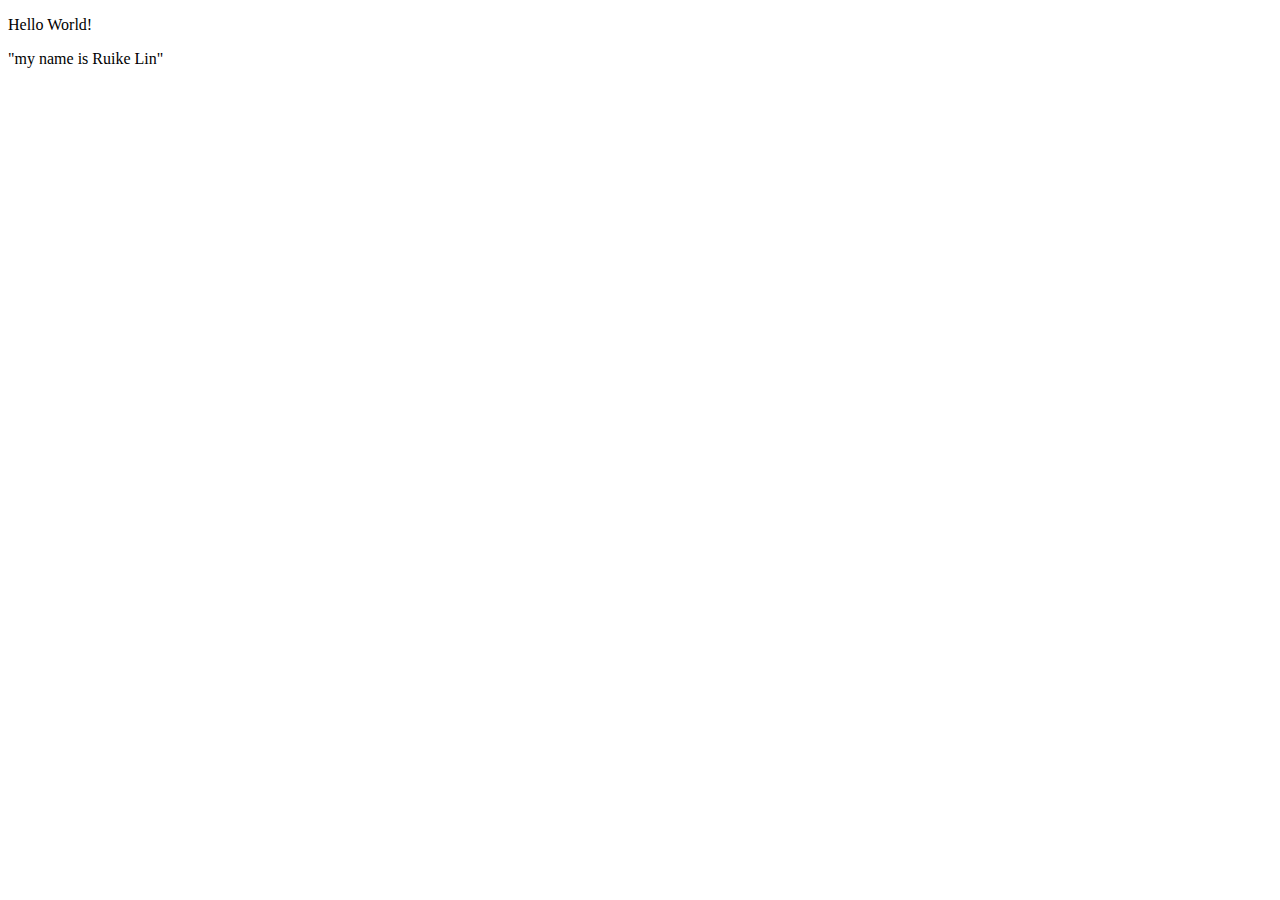
==== index.html @ e64384c4 "Add files via upload" ====
<!DOCTYPE html>
<html lang="en">
<meta charset="UTF-8">
<title>Page Title</title>
<meta name="viewport" content="width=device-width,initial-scale=1">
<link rel="stylesheet" href="">
<style>
</style>
<script src=""></script>


	<!--- Code above this line will not be displayed on the browser --> 

	<body>

		<p> Hello World! </p>
	</body>
	    <p>  "my name is Ruike Lin" </p>
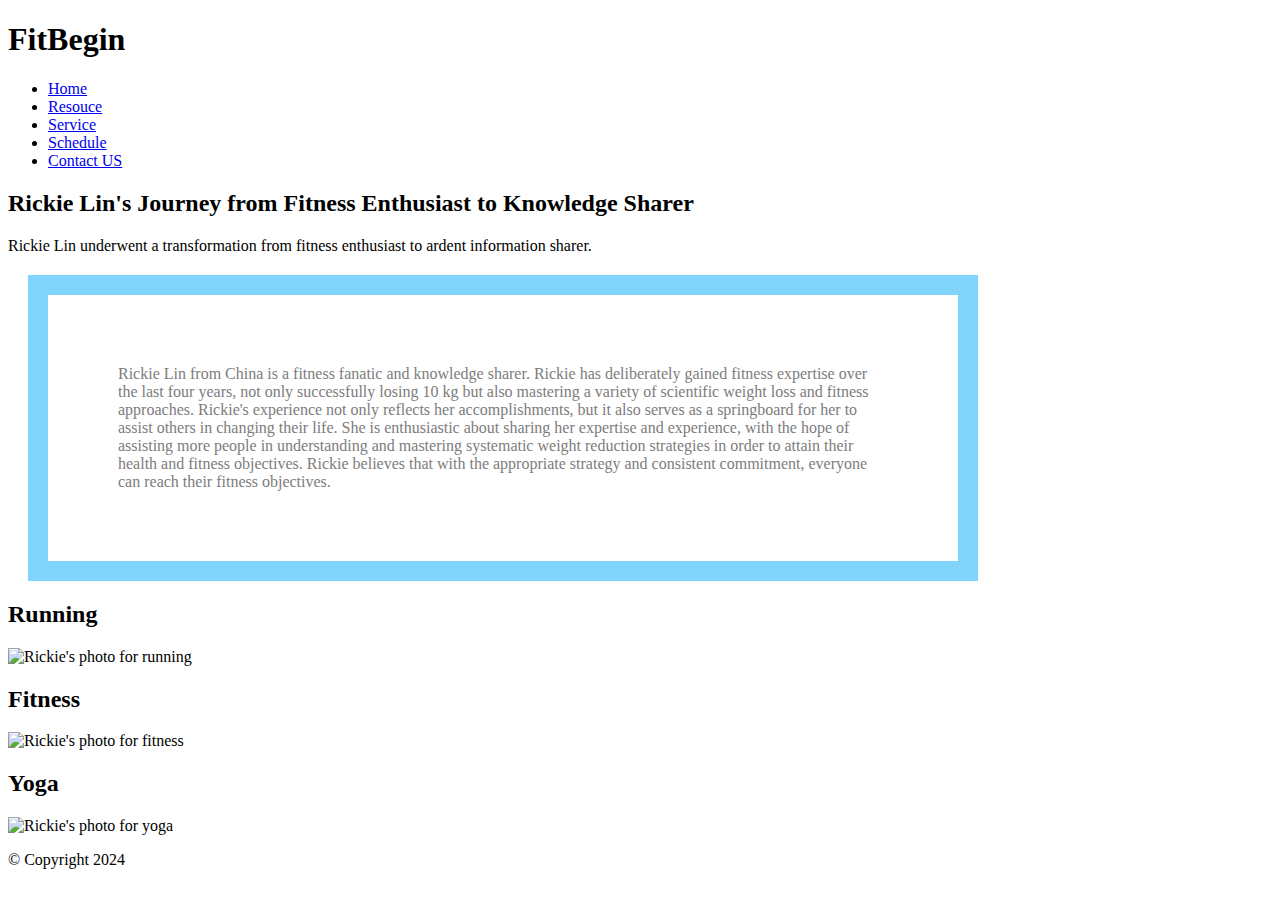
==== commit 56e11194: "Add files via upload" ====
--- a/index.html
+++ b/index.html
@@ -1,18 +1,70 @@
 <!DOCTYPE html>
 <html lang="en">
+<head>
 <meta charset="UTF-8">
-<title>Page Title</title>
-<meta name="viewport" content="width=device-width,initial-scale=1">
-<link rel="stylesheet" href="">
 <style>
+div {
+  width: 770px;
+  border: 20px solid rgb(129, 213, 252);
+  padding:70px;
+  margin: 20px;
+  color:rgb(125, 124, 125)
+}
 </style>
-<script src=""></script>
 
+	<title>Page Title</title>
+	<link rel="stylesheet" type="text/css" href="stylesheet.css">
+</head>
+<body>
+		<header>
+	    	<h1>FitBegin</h1>
+			<nav>
+				<ul>
+					<li><a href="index.html">Home</a></li>
+					<li><a href="resource.html">Resouce</a></li>
+					<li><a href="service.html">Service</a></li>
+					<li><a href="schedule.html">Schedule</a></li>
+					<li><a href="Contact.html">Contact US</a></li>
+				</ul>
+			</nav>
+		</header>
+		<section>
+			<h2>Rickie Lin's Journey from Fitness Enthusiast to Knowledge Sharer</h2>
+			<p>Rickie Lin underwent a transformation from fitness enthusiast to ardent information sharer.</p>
+			<div class="main-content">
+			  Rickie Lin from China is a fitness fanatic and knowledge sharer.
+			  Rickie has deliberately gained fitness expertise over the last four years, 
+			  not only successfully losing 10 kg but also mastering a variety of 
+			  scientific weight loss and fitness approaches. 
+			  Rickie's experience not only reflects her accomplishments,
+			  but it also serves as a springboard for her to assist others in changing their life.
+			  She is enthusiastic about sharing her expertise and experience,
+			  with the hope of assisting more people in understanding and mastering systematic weight 
+			  reduction strategies in order to attain their health and fitness objectives. 
+			  Rickie believes that with the appropriate strategy and consistent commitment, 
+			  everyone can reach their fitness objectives.
+			</div>
+			
+			<article class="mart">
+				<h2>Running</h2>
+				<img src="22.png" alt="Rickie's photo for running" width="300" height="250">
+			</article>
 
-	<!--- Code above this line will not be displayed on the browser --> 
+			<article class="mart">
+				<h2>Fitness</h2>
+				<img src="21.png" alt="Rickie's photo for fitness" width="300" height="250">
+			</article>
 
-	<body>
+			<article class="mart">
+				<h2>Yoga</h2>
+				<img src="23.png" alt="Rickie's photo for yoga" width="300" height="250">
+			</article>
 
-		<p> Hello World! </p>
+		</section>
+		
+		 <footer>
+				<p>&copy; Copyright 2024</p>
+		 </footer>
 	</body>
-	    <p>  "my name is Ruike Lin" </p>+
+</html>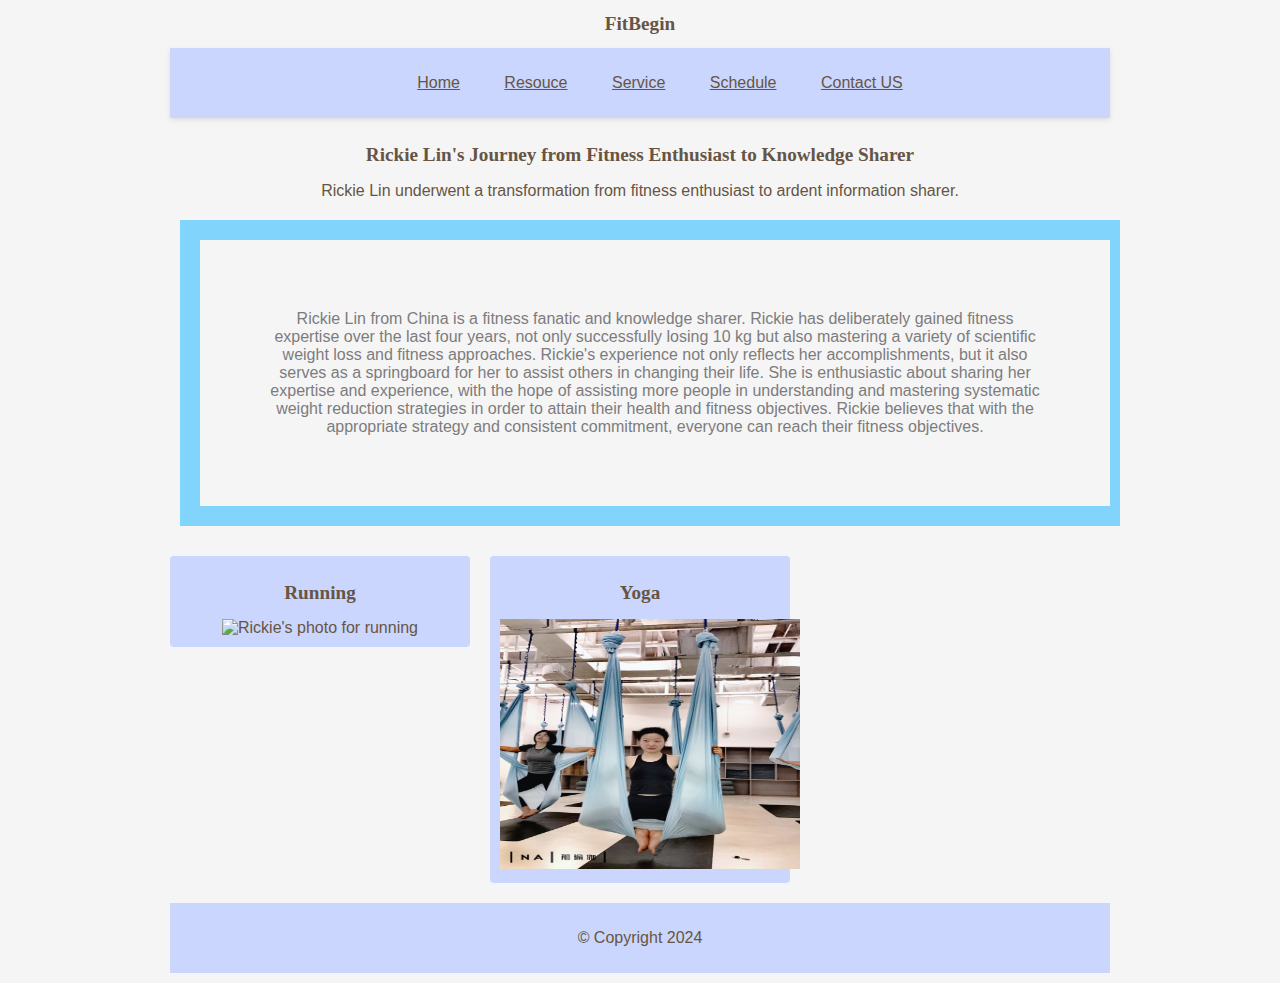
==== commit 697f307b: "Add files via upload" ====
--- a/index.html
+++ b/index.html
@@ -12,7 +12,7 @@
 }
 </style>
 
-	<title>Page Title</title>
+	<title>Rickie</title>
 	<link rel="stylesheet" type="text/css" href="stylesheet.css">
 </head>
 <body>
@@ -50,10 +50,6 @@
 				<img src="22.png" alt="Rickie's photo for running" width="300" height="250">
 			</article>
 
-			<article class="mart">
-				<h2>Fitness</h2>
-				<img src="21.png" alt="Rickie's photo for fitness" width="300" height="250">
-			</article>
 
 			<article class="mart">
 				<h2>Yoga</h2>
--- a/stylesheet.css
+++ b/stylesheet.css
@@ -0,0 +1,116 @@
+* {
+    font-family: Arial, Helvetica, sans-serif;
+    color: #665544;
+    text-align: center;
+}
+
+h1 {
+    font-family: 'Times New Roman', serif;
+    font-size: larger;
+}
+
+h2 {
+    font-family: 'Times New Roman', serif;
+    font-size: larger;
+}
+
+h3 {
+    font-family: 'Times New Roman', serif;
+    font-size: larger;
+}
+
+h4 {
+    font-family: 'Times New Roman', serif;
+    font-size: larger;
+}
+
+body {
+     width: 960px;
+     margin: 0 auto;
+     background: #f5f5f5;
+     font-family: 'Times New Roman', serif;
+}
+
+nav {
+    background-color: #cad6fd;
+    padding: 10px;
+    margin: 10px;
+    color:rgb(13, 13, 13);
+    box-shadow: 0 2px 5px rgba(0, 0, 0, 0.1);
+}
+li {
+    display: inline;
+    padding: 20px;
+}
+
+li a:hover {
+    color: #ffffff;
+    background-color: #665544; 
+}
+
+section {
+    overflow:auto;
+    height: 100%;
+}
+
+main {
+   background-color:#cad6fd;
+   padding: 10px;
+   margin:10px;
+}
+
+article {
+    background-color:#cad6fd;
+    padding: 10px;
+    margin:10px;
+    width: 280px;
+    float: left;
+    border-radius: 4px;
+ }
+
+.mart {
+    background-color:#cad6fd;
+}
+.mart2 {
+    width: 450px;
+    padding: 5px;
+    background-color:#FFFFFF;
+}
+
+ footer{
+    background-color:#cad6fd;
+    padding: 10px;
+    margin: 10px; 
+ }
+
+ section#schedule {
+    margin: 20px auto;
+    width: 80%;
+}
+
+table {
+    width: 100%;
+    margin-top: 20px;
+    border-collapse: collapse;
+}
+
+th, td {
+    text-align: left;
+    padding: 8px;
+    border-bottom: 1px solid #ddd;
+}
+
+th {
+    background-color: #6c7ae0;
+    color: white;
+}
+
+
+
+
+
+
+
+
+
+
